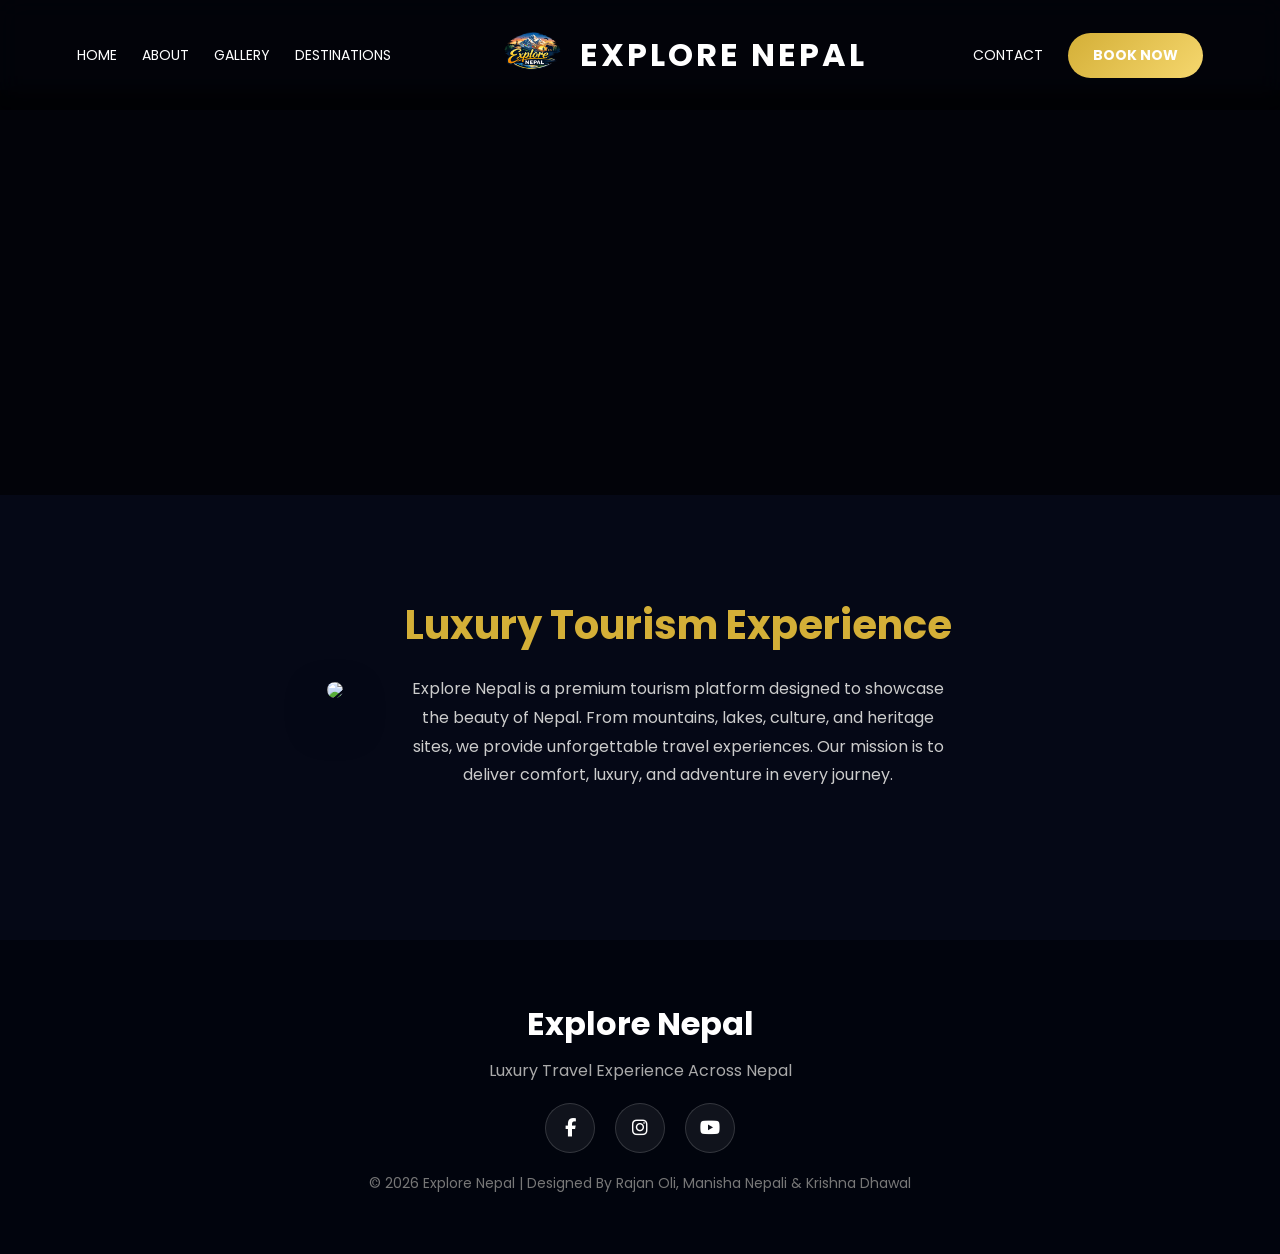
==== about.html @ e385a371 "first commit" ====
<!DOCTYPE html>
<html lang="en">

<head>

    <meta charset="UTF-8">
    <meta name="viewport" content="width=device-width, initial-scale=1.0">

    <title>About | Explore Nepal</title>

    <!-- FONT -->
    <link href="https://fonts.googleapis.com/css2?family=Poppins:wght@300;400;500;600;700;800&display=swap" rel="stylesheet">

    <!-- FONT AWESOME -->
    <link rel="stylesheet" href="https://cdnjs.cloudflare.com/ajax/libs/font-awesome/6.5.0/css/all.min.css">

    <style>

        *{
            margin:0;
            padding:0;
            box-sizing:border-box;
            font-family:'Poppins',sans-serif;
        }

        body{
            background:#050816;
            color:white;
        }

        html{
            scroll-behavior:smooth;
        }

        /* NAVBAR */
        header{
            position:fixed;
            top:0;
            width:100%;
            z-index:1000;
        }

        .navbar{
            display:flex;
            justify-content:space-between;
            align-items:center;
            padding:20px 6%;
            background:rgba(0,0,0,0.55);
            backdrop-filter:blur(12px);
        }

        .nav-left,
        .nav-right{
            display:flex;
            gap:25px;
            align-items:center;
        }

        .nav-left a,
        .nav-right a{
            color:white;
            text-decoration:none;
            font-size:14px;
            text-transform:uppercase;
            transition:0.3s;
        }

        .nav-left a:hover,
        .nav-right a:hover{
            color:#d4af37;
        }


        .logo {
            display: flex;
            align-items: center;
            gap: 12px;
            letter-spacing: 3px;
            font-size: 2rem;
            font-weight: 700;
        }

        .nav-logo {
            width: 70px;
            height: 70px;
            object-fit: contain;
        }

        .book-btn{
            padding:12px 25px;
            border:none;
            background:linear-gradient(135deg,#d4af37,#f5d76e);
            border-radius:50px;
            font-weight:700;
            cursor:pointer;
            transition:0.3s;
            display: inline-block;
            text-decoration: none;

        }

        .book-btn:hover{
            transform:translateY(-4px);
        }

        /* HERO */
        .page-hero{
            height:45vh;
            margin-top:90px;
            background:url('https://www.impactplus.com/hs-fs/hubfs/blog-image-uploads/best-about-us-pages.jpg?width=768&height=400&name=best-about-us-pages.jpg') center/cover;
            display:flex;
            align-items:center;
            justify-content:center;
            position:relative;
            text-align:center;
        }

        .page-hero::after{
            content:'';
            position:absolute;
            width:100%;
            height:100%;
            background:rgba(0,0,0,0.6);
        }

        .page-hero h1{
            position:relative;
            font-size:4rem;
            z-index:1;
        }

        /* ABOUT SECTION */
        .about-section{
            display:flex;
            align-items:center;
            justify-content:center;
            gap:60px;
            padding:100px 8%;
            flex-wrap:wrap;
            text-align:center;
        }

        .about-image img{
            width:100%;
            max-width:500px;
            border-radius:25px;
            box-shadow:0 20px 40px rgba(0,0,0,0.5);
            transition:0.4s;
        }

        .about-image img:hover{
            transform:scale(1.03);
        }

        .about-content{
            max-width:550px;
        }

        .about-content h2{
            font-size:2.5rem;
            margin-bottom:20px;
            color:#d4af37;
        }

        .about-content p{
            color:#ccc;
            line-height:1.8;
            font-size:16px;
        }

        /* FOOTER */
        footer{
            background:#01040d;
            padding:60px 8%;
            text-align:center;
            margin-top:50px;
        }

        footer h2{
            font-size:2rem;
            margin-bottom:10px;
        }

        footer p{
            color:#aaa;
            margin-bottom:20px;
        }

        /* SOCIAL ICONS */
        .social-icons{
            display:flex;
            justify-content:center;
            gap:20px;
            margin:15px 0;
        }

        .social{
            width:50px;
            height:50px;
            display:flex;
            align-items:center;
            justify-content:center;
            border-radius:50%;
            background:#ffffff10;
            border:1px solid rgba(255,255,255,0.15);
            color:white;
            font-size:18px;
            transition:0.4s;
            text-decoration:none;
        }

        .social:hover{
            transform:translateY(-6px) scale(1.1);
        }

        .facebook:hover{ background:#1877f2; }
        .instagram:hover{ background:linear-gradient(45deg,#f9ce34,#ee2a7b,#6228d7); }
        .youtube:hover{ background:#ff0000; }

        /* COPYRIGHT */
        .copyright{
            color:#777;
            font-size:14px;
            margin-top:20px;
        }

    </style>

</head>

<body>

<!-- NAVBAR -->
<header>

    <nav class="navbar">

        <div class="nav-left">
            <a href="index.html">Home</a>
            <a href="about.html" class="active-link">About</a>
            <a href="gallery.html">Gallery</a>
            <a href="destinations.html" >Destinations</a>
           
        </div>

        <div class="logo">
             <img src="logo.png" alt="Logo" class="nav-logo">
            EXPLORE NEPAL</div>

        <div class="nav-right">
            <a href="contact.html">Contact</a>
           <a href="book.html" class="book-btn">Book Now</a>
        </div>

    </nav>

</header>

<!-- HERO -->
<section class="page-hero">
    <!-- <h1>About Us</h1> -->
</section>

<!-- ABOUT -->
<section class="about-section">

    <div class="about-image">
        <img src="https://images.unsplash.com/photo-1527631746610-bca00a040d60?q=80&w=1600&auto=format&fit=crop">
    </div>

    <div class="about-content">

        <h2>Luxury Tourism Experience</h2>

        <p>
            Explore Nepal is a premium tourism platform designed to showcase the beauty of Nepal.
            From mountains, lakes, culture, and heritage sites, we provide unforgettable travel experiences.
            Our mission is to deliver comfort, luxury, and adventure in every journey.
        </p>

    </div>

</section>

<!-- FOOTER -->
<footer>

    <h2>Explore Nepal</h2>
    <p>Luxury Travel Experience Across Nepal</p>

    <!-- SOCIAL ICONS -->
    <div class="social-icons">

        <a href="https://www.facebook.com/rajan.oli.75286" target="_blank" class="social facebook">
            <i class="fa-brands fa-facebook-f"></i>
        </a>

        <a href="https://www.instagram.com/rajan444706" target="_blank" class="social instagram">
            <i class="fa-brands fa-instagram"></i>
        </a>

        <a href="https://www.youtube.com/@rajanolwee" target="_blank" class="social youtube">
            <i class="fa-brands fa-youtube"></i>
        </a>

    </div>

    <!-- COPYRIGHT -->
    <div class="copyright">
        © 2026 Explore Nepal | Designed By Rajan Oli, Manisha Nepali & Krishna Dhawal
    </div>

</footer>

</body>
</html>
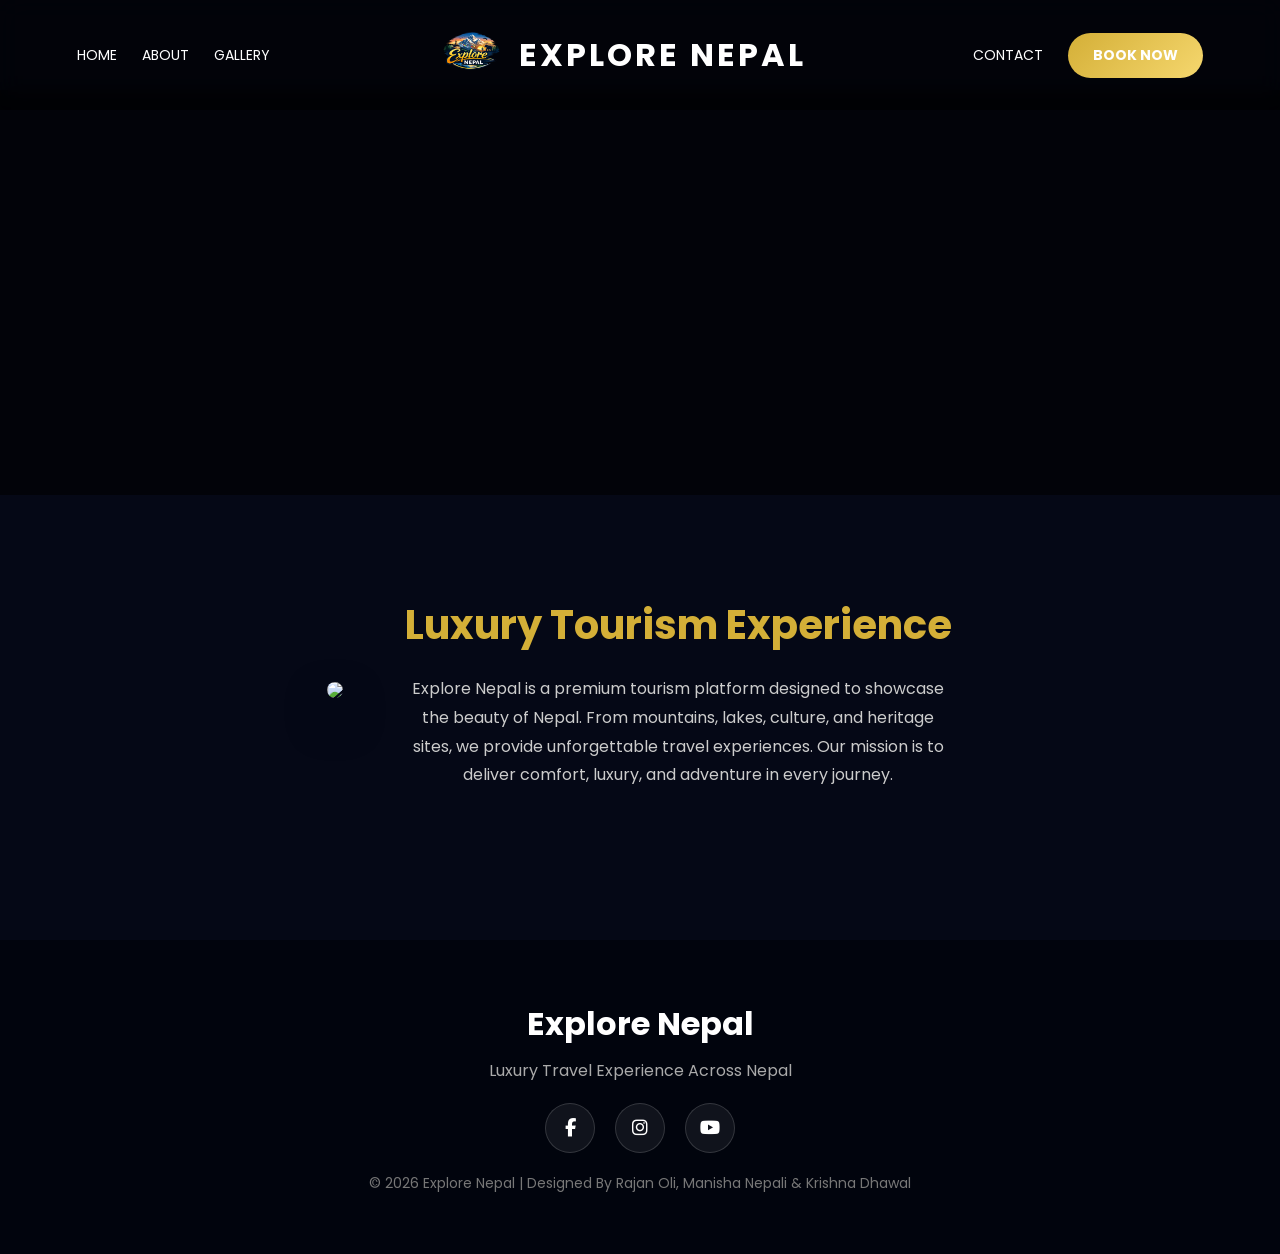
==== commit 2090cc13: "added new file" ====
--- a/about.html
+++ b/about.html
@@ -239,7 +239,7 @@
             <a href="index.html">Home</a>
             <a href="about.html" class="active-link">About</a>
             <a href="gallery.html">Gallery</a>
-            <a href="destinations.html" >Destinations</a>
+            
            
         </div>
 
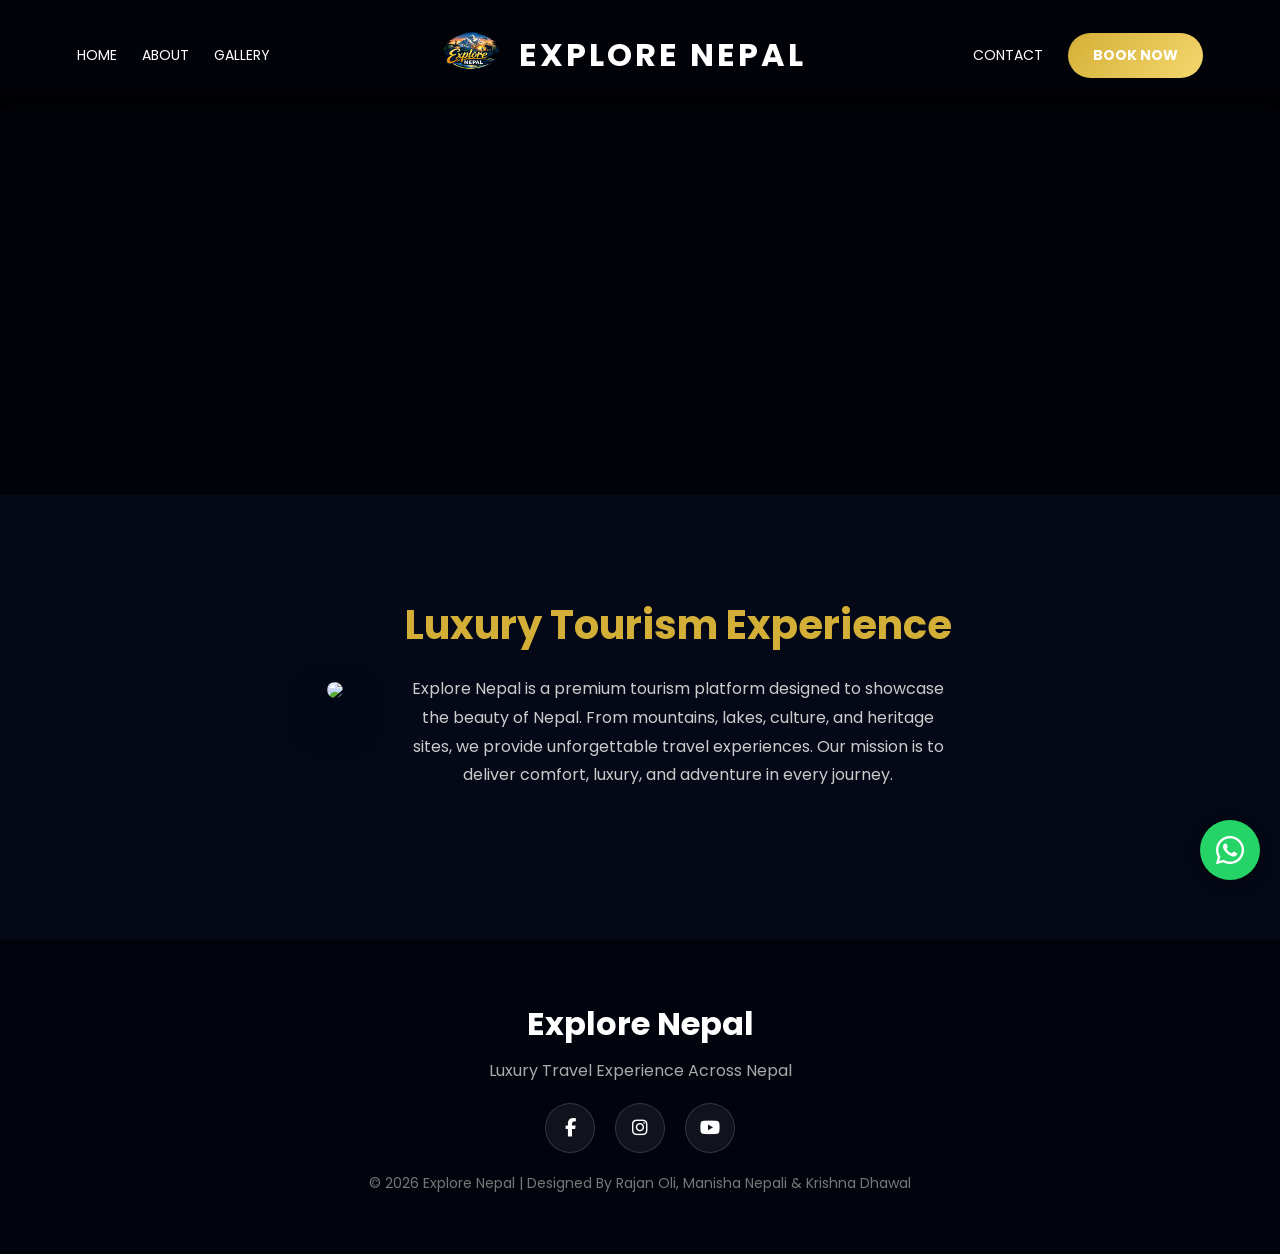
==== commit 3f40ba6f: "adding what's app floating button" ====
--- a/about.html
+++ b/about.html
@@ -224,6 +224,80 @@
             margin-top:20px;
         }
 
+        /* Mobile Responsive */
+@media screen and (max-width: 768px) {
+
+    .navbar {
+        flex-direction: column;
+        padding: 15px;
+        gap: 15px;
+    }
+
+    .nav-left,
+    .nav-right {
+        flex-wrap: wrap;
+        justify-content: center;
+        gap: 15px;
+    }
+
+    .logo {
+        font-size: 1.5rem;
+        text-align: center;
+    }
+
+    .nav-logo {
+        width: 50px;
+        height: 50px;
+    }
+
+    .page-hero h1 {
+        font-size: 2.5rem;
+    }
+
+    .about-section {
+        padding: 60px 5%;
+        gap: 30px;
+    }
+
+    .about-content h2 {
+        font-size: 2rem;
+    }
+
+    .about-content p {
+        font-size: 14px;
+    }
+
+    .social-icons {
+        flex-wrap: wrap;
+    }
+}
+
+
+.whatsapp-float {
+    position: fixed;
+    bottom: 20px;
+    right: 20px;
+    width: 60px;
+    height: 60px;
+    background: #25D366;
+    color: white;
+    border-radius: 50%;
+    display: flex;
+    justify-content: center;
+    align-items: center;
+    text-decoration: none;
+    font-size: 32px;
+    z-index: 9999;
+    box-shadow: 0 4px 15px rgba(0,0,0,0.3);
+    transition: 0.3s;
+}
+
+.whatsapp-float:hover {
+    transform: scale(1.1);
+}
+
+
+
     </style>
 
 </head>
@@ -261,6 +335,11 @@
     <!-- <h1>About Us</h1> -->
 </section>
 
+    <!-- what's app floating button -->
+    <a href="https://wa.me/9767617148" class="whatsapp-float" target="_blank">
+        <i class="fab fa-whatsapp"></i>
+    </a>
+
 <!-- ABOUT -->
 <section class="about-section">
 
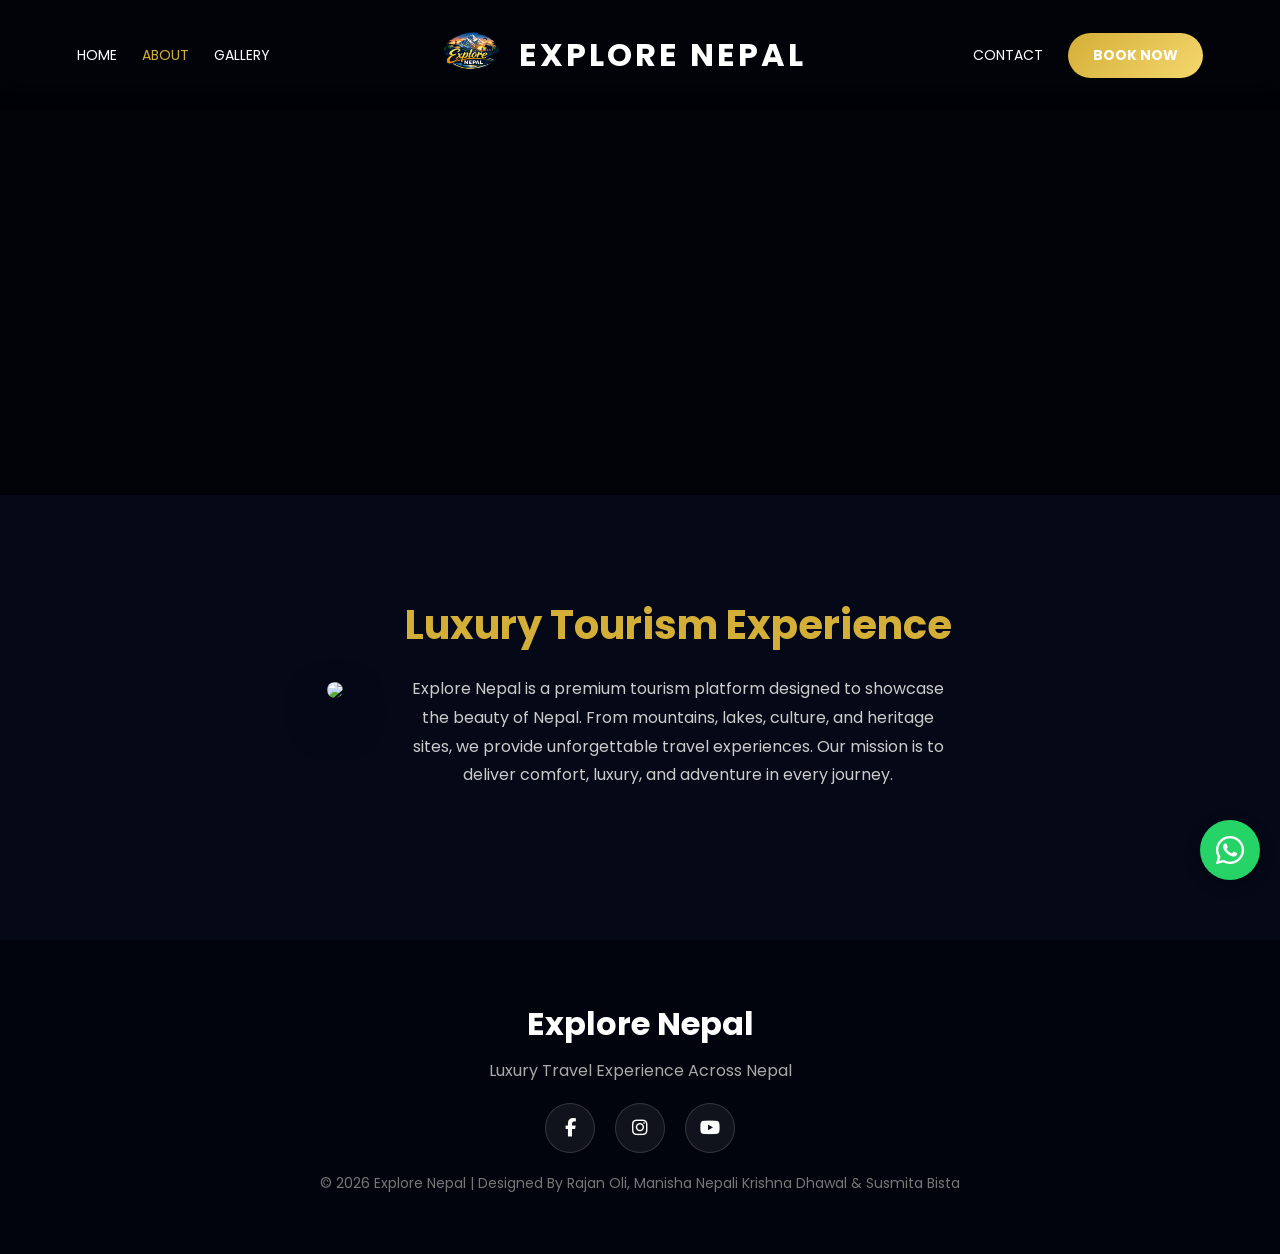
==== commit 4a49072e: "socail media for interaction" ====
--- a/about.html
+++ b/about.html
@@ -9,65 +9,65 @@
     <title>About | Explore Nepal</title>
 
     <!-- FONT -->
-    <link href="https://fonts.googleapis.com/css2?family=Poppins:wght@300;400;500;600;700;800&display=swap" rel="stylesheet">
+    <link href="https://fonts.googleapis.com/css2?family=Poppins:wght@300;400;500;600;700;800&display=swap"
+        rel="stylesheet">
 
     <!-- FONT AWESOME -->
     <link rel="stylesheet" href="https://cdnjs.cloudflare.com/ajax/libs/font-awesome/6.5.0/css/all.min.css">
 
     <style>
-
-        *{
-            margin:0;
-            padding:0;
-            box-sizing:border-box;
-            font-family:'Poppins',sans-serif;
-        }
-
-        body{
-            background:#050816;
-            color:white;
-        }
-
-        html{
-            scroll-behavior:smooth;
+        * {
+            margin: 0;
+            padding: 0;
+            box-sizing: border-box;
+            font-family: 'Poppins', sans-serif;
+        }
+
+        body {
+            background: #050816;
+            color: white;
+        }
+
+        html {
+            scroll-behavior: smooth;
         }
 
         /* NAVBAR */
-        header{
-            position:fixed;
-            top:0;
-            width:100%;
-            z-index:1000;
-        }
-
-        .navbar{
-            display:flex;
-            justify-content:space-between;
-            align-items:center;
-            padding:20px 6%;
-            background:rgba(0,0,0,0.55);
-            backdrop-filter:blur(12px);
+        header {
+            position: fixed;
+            top: 0;
+            width: 100%;
+            z-index: 1000;
+        }
+
+        .navbar {
+            display: flex;
+            justify-content: space-between;
+            align-items: center;
+            padding: 20px 6%;
+            background: rgba(0, 0, 0, 0.55);
+            backdrop-filter: blur(12px);
         }
 
         .nav-left,
-        .nav-right{
-            display:flex;
-            gap:25px;
-            align-items:center;
+        .nav-right {
+            display: flex;
+            gap: 25px;
+            align-items: center;
         }
 
         .nav-left a,
-        .nav-right a{
-            color:white;
-            text-decoration:none;
-            font-size:14px;
-            text-transform:uppercase;
-            transition:0.3s;
+        .nav-right a {
+            color: white;
+            text-decoration: none;
+            font-size: 14px;
+            text-transform: uppercase;
+            transition: 0.3s;
         }
 
         .nav-left a:hover,
-        .nav-right a:hover{
-            color:#d4af37;
+        .nav-right a:hover {
+            color: #d4af37;
         }
 
 
@@ -86,310 +86,321 @@
             object-fit: contain;
         }
 
-        .book-btn{
-            padding:12px 25px;
-            border:none;
-            background:linear-gradient(135deg,#d4af37,#f5d76e);
-            border-radius:50px;
-            font-weight:700;
-            cursor:pointer;
-            transition:0.3s;
+        .book-btn {
+            padding: 12px 25px;
+            border: none;
+            background: linear-gradient(135deg, #d4af37, #f5d76e);
+            border-radius: 50px;
+            font-weight: 700;
+            cursor: pointer;
+            transition: 0.3s;
             display: inline-block;
             text-decoration: none;
 
         }
 
-        .book-btn:hover{
-            transform:translateY(-4px);
+        .book-btn:hover {
+            transform: translateY(-4px);
         }
 
         /* HERO */
-        .page-hero{
-            height:45vh;
-            margin-top:90px;
-            background:url('https://www.impactplus.com/hs-fs/hubfs/blog-image-uploads/best-about-us-pages.jpg?width=768&height=400&name=best-about-us-pages.jpg') center/cover;
-            display:flex;
-            align-items:center;
-            justify-content:center;
-            position:relative;
-            text-align:center;
-        }
-
-        .page-hero::after{
-            content:'';
-            position:absolute;
-            width:100%;
-            height:100%;
-            background:rgba(0,0,0,0.6);
-        }
-
-        .page-hero h1{
-            position:relative;
-            font-size:4rem;
-            z-index:1;
+        .page-hero {
+            height: 45vh;
+            margin-top: 90px;
+            background: url('https://www.impactplus.com/hs-fs/hubfs/blog-image-uploads/best-about-us-pages.jpg?width=768&height=400&name=best-about-us-pages.jpg') center/cover;
+            display: flex;
+            align-items: center;
+            justify-content: center;
+            position: relative;
+            text-align: center;
+        }
+
+        .page-hero::after {
+            content: '';
+            position: absolute;
+            width: 100%;
+            height: 100%;
+            background: rgba(0, 0, 0, 0.6);
+        }
+
+        .page-hero h1 {
+            position: relative;
+            font-size: 4rem;
+            z-index: 1;
         }
 
         /* ABOUT SECTION */
-        .about-section{
-            display:flex;
-            align-items:center;
-            justify-content:center;
-            gap:60px;
-            padding:100px 8%;
-            flex-wrap:wrap;
-            text-align:center;
-        }
-
-        .about-image img{
-            width:100%;
-            max-width:500px;
-            border-radius:25px;
-            box-shadow:0 20px 40px rgba(0,0,0,0.5);
-            transition:0.4s;
-        }
-
-        .about-image img:hover{
-            transform:scale(1.03);
-        }
-
-        .about-content{
-            max-width:550px;
-        }
-
-        .about-content h2{
-            font-size:2.5rem;
-            margin-bottom:20px;
-            color:#d4af37;
-        }
-
-        .about-content p{
-            color:#ccc;
-            line-height:1.8;
-            font-size:16px;
+        .about-section {
+            display: flex;
+            align-items: center;
+            justify-content: center;
+            gap: 60px;
+            padding: 100px 8%;
+            flex-wrap: wrap;
+            text-align: center;
+        }
+
+        .about-image img {
+            width: 100%;
+            max-width: 500px;
+            border-radius: 25px;
+            box-shadow: 0 20px 40px rgba(0, 0, 0, 0.5);
+            transition: 0.4s;
+        }
+
+        .about-image img:hover {
+            transform: scale(1.03);
+        }
+
+        .about-content {
+            max-width: 550px;
+        }
+
+        .about-content h2 {
+            font-size: 2.5rem;
+            margin-bottom: 20px;
+            color: #d4af37;
+        }
+
+        .about-content p {
+            color: #ccc;
+            line-height: 1.8;
+            font-size: 16px;
         }
 
         /* FOOTER */
-        footer{
-            background:#01040d;
-            padding:60px 8%;
-            text-align:center;
-            margin-top:50px;
-        }
-
-        footer h2{
-            font-size:2rem;
-            margin-bottom:10px;
-        }
-
-        footer p{
-            color:#aaa;
-            margin-bottom:20px;
+        footer {
+            background: #01040d;
+            padding: 60px 8%;
+            text-align: center;
+            margin-top: 50px;
+        }
+
+        footer h2 {
+            font-size: 2rem;
+            margin-bottom: 10px;
+        }
+
+        footer p {
+            color: #aaa;
+            margin-bottom: 20px;
         }
 
         /* SOCIAL ICONS */
-        .social-icons{
-            display:flex;
-            justify-content:center;
-            gap:20px;
-            margin:15px 0;
-        }
-
-        .social{
-            width:50px;
-            height:50px;
-            display:flex;
-            align-items:center;
-            justify-content:center;
-            border-radius:50%;
-            background:#ffffff10;
-            border:1px solid rgba(255,255,255,0.15);
-            color:white;
-            font-size:18px;
-            transition:0.4s;
-            text-decoration:none;
-        }
-
-        .social:hover{
-            transform:translateY(-6px) scale(1.1);
-        }
-
-        .facebook:hover{ background:#1877f2; }
-        .instagram:hover{ background:linear-gradient(45deg,#f9ce34,#ee2a7b,#6228d7); }
-        .youtube:hover{ background:#ff0000; }
+        .social-icons {
+            display: flex;
+            justify-content: center;
+            gap: 20px;
+            margin: 15px 0;
+        }
+
+        .social {
+            width: 50px;
+            height: 50px;
+            display: flex;
+            align-items: center;
+            justify-content: center;
+            border-radius: 50%;
+            background: #ffffff10;
+            border: 1px solid rgba(255, 255, 255, 0.15);
+            color: white;
+            font-size: 18px;
+            transition: 0.4s;
+            text-decoration: none;
+        }
+
+        .social:hover {
+            transform: translateY(-6px) scale(1.1);
+        }
+
+        .facebook:hover {
+            background: #1877f2;
+        }
+
+        .instagram:hover {
+            background: linear-gradient(45deg, #f9ce34, #ee2a7b, #6228d7);
+        }
+
+        .youtube:hover {
+            background: #ff0000;
+        }
 
         /* COPYRIGHT */
-        .copyright{
-            color:#777;
-            font-size:14px;
-            margin-top:20px;
+        .copyright {
+            color: #777;
+            font-size: 14px;
+            margin-top: 20px;
+        }
+
+        .active-link {
+            color: #d4af37 !important;
         }
 
         /* Mobile Responsive */
-@media screen and (max-width: 768px) {
-
-    .navbar {
-        flex-direction: column;
-        padding: 15px;
-        gap: 15px;
-    }
-
-    .nav-left,
-    .nav-right {
-        flex-wrap: wrap;
-        justify-content: center;
-        gap: 15px;
-    }
-
-    .logo {
-        font-size: 1.5rem;
-        text-align: center;
-    }
-
-    .nav-logo {
-        width: 50px;
-        height: 50px;
-    }
-
-    .page-hero h1 {
-        font-size: 2.5rem;
-    }
-
-    .about-section {
-        padding: 60px 5%;
-        gap: 30px;
-    }
-
-    .about-content h2 {
-        font-size: 2rem;
-    }
-
-    .about-content p {
-        font-size: 14px;
-    }
-
-    .social-icons {
-        flex-wrap: wrap;
-    }
-}
-
-
-.whatsapp-float {
-    position: fixed;
-    bottom: 20px;
-    right: 20px;
-    width: 60px;
-    height: 60px;
-    background: #25D366;
-    color: white;
-    border-radius: 50%;
-    display: flex;
-    justify-content: center;
-    align-items: center;
-    text-decoration: none;
-    font-size: 32px;
-    z-index: 9999;
-    box-shadow: 0 4px 15px rgba(0,0,0,0.3);
-    transition: 0.3s;
-}
-
-.whatsapp-float:hover {
-    transform: scale(1.1);
-}
-
-
-
+        @media screen and (max-width: 768px) {
+
+            .navbar {
+                flex-direction: column;
+                padding: 15px;
+                gap: 15px;
+            }
+
+            .nav-left,
+            .nav-right {
+                flex-wrap: wrap;
+                justify-content: center;
+                gap: 15px;
+            }
+
+            .logo {
+                font-size: 1.5rem;
+                text-align: center;
+            }
+
+            .nav-logo {
+                width: 50px;
+                height: 50px;
+            }
+
+            .page-hero h1 {
+                font-size: 2.5rem;
+            }
+
+            .about-section {
+                padding: 60px 5%;
+                gap: 30px;
+            }
+
+            .about-content h2 {
+                font-size: 2rem;
+            }
+
+            .about-content p {
+                font-size: 14px;
+            }
+
+            .social-icons {
+                flex-wrap: wrap;
+            }
+        }
+
+
+        .whatsapp-float {
+            position: fixed;
+            bottom: 20px;
+            right: 20px;
+            width: 60px;
+            height: 60px;
+            background: #25D366;
+            color: white;
+            border-radius: 50%;
+            display: flex;
+            justify-content: center;
+            align-items: center;
+            text-decoration: none;
+            font-size: 32px;
+            z-index: 9999;
+            box-shadow: 0 4px 15px rgba(0, 0, 0, 0.3);
+            transition: 0.3s;
+        }
+
+        .whatsapp-float:hover {
+            transform: scale(1.1);
+        }
     </style>
 
 </head>
 
 <body>
 
-<!-- NAVBAR -->
-<header>
-
-    <nav class="navbar">
-
-        <div class="nav-left">
-            <a href="index.html">Home</a>
-            <a href="about.html" class="active-link">About</a>
-            <a href="gallery.html">Gallery</a>
-            
-           
-        </div>
-
-        <div class="logo">
-             <img src="logo.png" alt="Logo" class="nav-logo">
-            EXPLORE NEPAL</div>
-
-        <div class="nav-right">
-            <a href="contact.html">Contact</a>
-           <a href="book.html" class="book-btn">Book Now</a>
-        </div>
-
-    </nav>
-
-</header>
-
-<!-- HERO -->
-<section class="page-hero">
-    <!-- <h1>About Us</h1> -->
-</section>
+    <!-- NAVBAR -->
+    <header>
+
+        <nav class="navbar">
+
+            <div class="nav-left">
+                <a href="index.html">Home</a>
+                <a href="about.html" class="active-link">About</a>
+                <a href="gallery.html">Gallery</a>
+
+
+            </div>
+
+            <div class="logo">
+                <img src="logo.png" alt="Logo" class="nav-logo">
+                EXPLORE NEPAL
+            </div>
+
+            <div class="nav-right">
+                <a href="contact.html">Contact</a>
+                <a href="book.html" class="book-btn">Book Now</a>
+            </div>
+
+        </nav>
+
+    </header>
+
+    <!-- HERO -->
+    <section class="page-hero">
+        <!-- <h1>About Us</h1> -->
+    </section>
 
     <!-- what's app floating button -->
     <a href="https://wa.me/9767617148" class="whatsapp-float" target="_blank">
         <i class="fab fa-whatsapp"></i>
     </a>
 
-<!-- ABOUT -->
-<section class="about-section">
-
-    <div class="about-image">
-        <img src="https://images.unsplash.com/photo-1527631746610-bca00a040d60?q=80&w=1600&auto=format&fit=crop">
-    </div>
-
-    <div class="about-content">
-
-        <h2>Luxury Tourism Experience</h2>
-
-        <p>
-            Explore Nepal is a premium tourism platform designed to showcase the beauty of Nepal.
-            From mountains, lakes, culture, and heritage sites, we provide unforgettable travel experiences.
-            Our mission is to deliver comfort, luxury, and adventure in every journey.
-        </p>
-
-    </div>
-
-</section>
-
-<!-- FOOTER -->
-<footer>
-
-    <h2>Explore Nepal</h2>
-    <p>Luxury Travel Experience Across Nepal</p>
-
-    <!-- SOCIAL ICONS -->
-    <div class="social-icons">
-
-        <a href="https://www.facebook.com/rajan.oli.75286" target="_blank" class="social facebook">
-            <i class="fa-brands fa-facebook-f"></i>
-        </a>
-
-        <a href="https://www.instagram.com/rajan444706" target="_blank" class="social instagram">
-            <i class="fa-brands fa-instagram"></i>
-        </a>
-
-        <a href="https://www.youtube.com/@rajanolwee" target="_blank" class="social youtube">
-            <i class="fa-brands fa-youtube"></i>
-        </a>
-
-    </div>
-
-    <!-- COPYRIGHT -->
-    <div class="copyright">
-        © 2026 Explore Nepal | Designed By Rajan Oli, Manisha Nepali & Krishna Dhawal
-    </div>
-
-</footer>
+    <!-- ABOUT -->
+    <section class="about-section">
+
+        <div class="about-image">
+            <img src="https://images.unsplash.com/photo-1527631746610-bca00a040d60?q=80&w=1600&auto=format&fit=crop">
+        </div>
+
+        <div class="about-content">
+
+            <h2>Luxury Tourism Experience</h2>
+
+            <p>
+                Explore Nepal is a premium tourism platform designed to showcase the beauty of Nepal.
+                From mountains, lakes, culture, and heritage sites, we provide unforgettable travel experiences.
+                Our mission is to deliver comfort, luxury, and adventure in every journey.
+            </p>
+
+        </div>
+
+    </section>
+
+    <!-- FOOTER -->
+    <footer>
+
+        <h2>Explore Nepal</h2>
+        <p>Luxury Travel Experience Across Nepal</p>
+
+        <!-- SOCIAL ICONS -->
+        <div class="social-icons">
+
+            <a href="https://www.facebook.com/rajan.oli.75286" target="_blank" class="social facebook">
+                <i class="fa-brands fa-facebook-f"></i>
+            </a>
+
+            <a href="https://www.instagram.com/rajan444706" target="_blank" class="social instagram">
+                <i class="fa-brands fa-instagram"></i>
+            </a>
+
+            <a href="https://www.youtube.com/@rajanolwee" target="_blank" class="social youtube">
+                <i class="fa-brands fa-youtube"></i>
+            </a>
+
+        </div>
+
+        <!-- COPYRIGHT -->
+        <div class="copyright">
+            © 2026 Explore Nepal | Designed By Rajan Oli, Manisha Nepali Krishna Dhawal & Susmita Bista
+        </div>
+
+    </footer>
 
 </body>
+
 </html>
